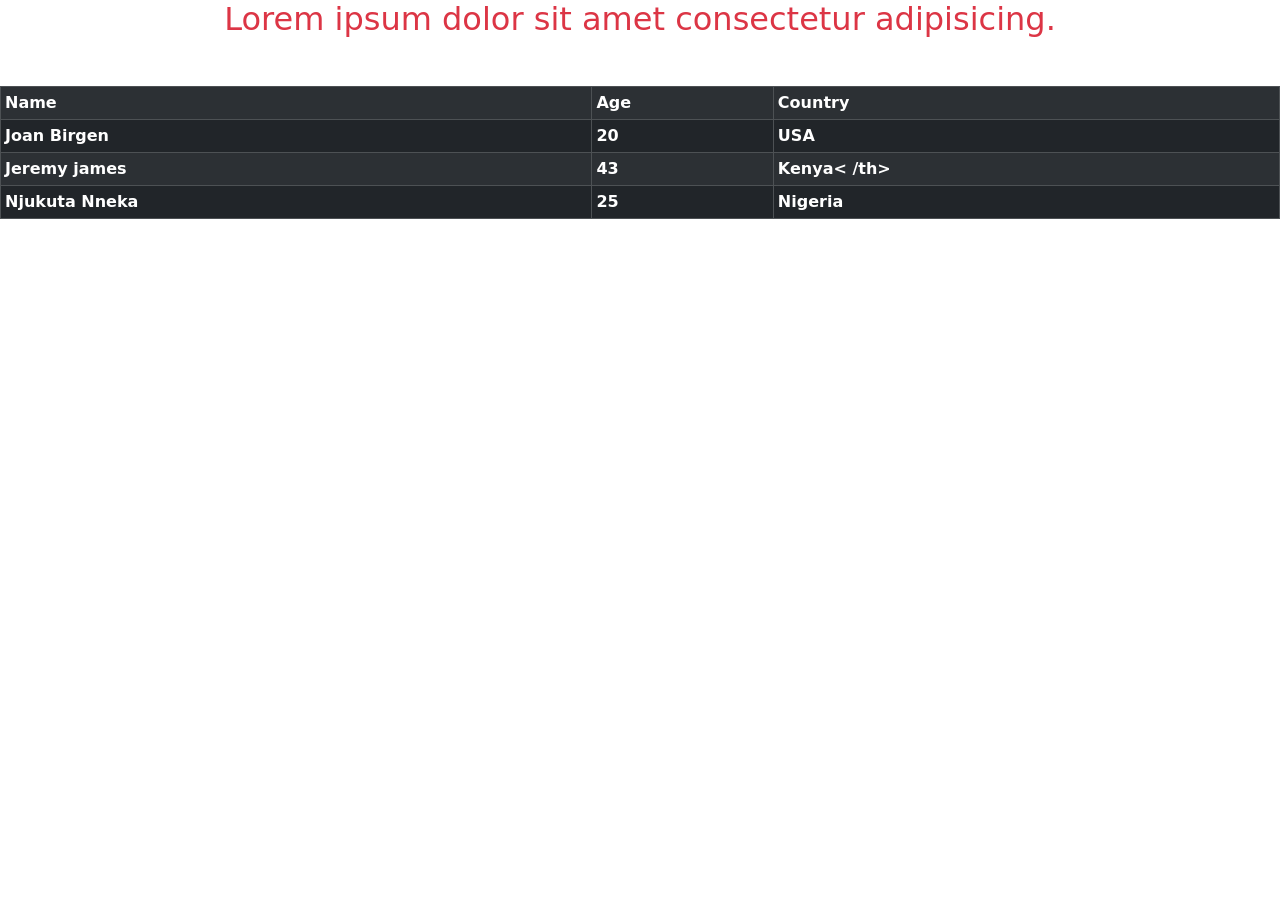
==== bs_intro.html @ 25b3d05f "Media Queries" ====
<!DOCTYPE html>
<html lang="en">
<head>
    <meta charset="UTF-8">
    <meta name="viewport" content="width=device-width, initial-scale=1.0">
    <title>Bootstrap Introduction</title>
    <!-- Latest compiled and minified CSS  we get in boostrap 5 CDN-->
    <link href="https://cdn.jsdelivr.net/npm/bootstrap@5.3.8/dist/css/bootstrap.min.css" rel="stylesheet">
    <!-- Latest compiled JavaScript -->
    <!-- <script src="https://cdn.jsdelivr.net/npm/bootstrap@5.3.8/dist/js/bootstrap.bundle.min.js"></script> -->
</head>
<body>
    <h2 class="text-danger text-center">Lorem ipsum dolor sit amet consectetur adipisicing.</h2>
    <p class="text-white bg-succes">Lorem ipsum dolor sit amet consectetur adipisicing elit. Quas.</p>
    <table class="table table-striped table-hover table-bordered table-sm table-dark">
        <tr>
            <th>Name</th>
            <th>Age</th>
            <th>Country</th>
        </tr>
        <tr>
            <th>Joan Birgen</th>
            <th>20</th>
            <th>USA</th>
        </tr>
        <tr>
            <th>Jeremy james</th>
            <th>43</th>
            <th>Kenya<  /th>
        </tr>
        <tr>
            <th>Njukuta Nneka</th>
            <th>25</th>
            <th>Nigeria</th>
        </tr>

    </table>
</body>
</html>
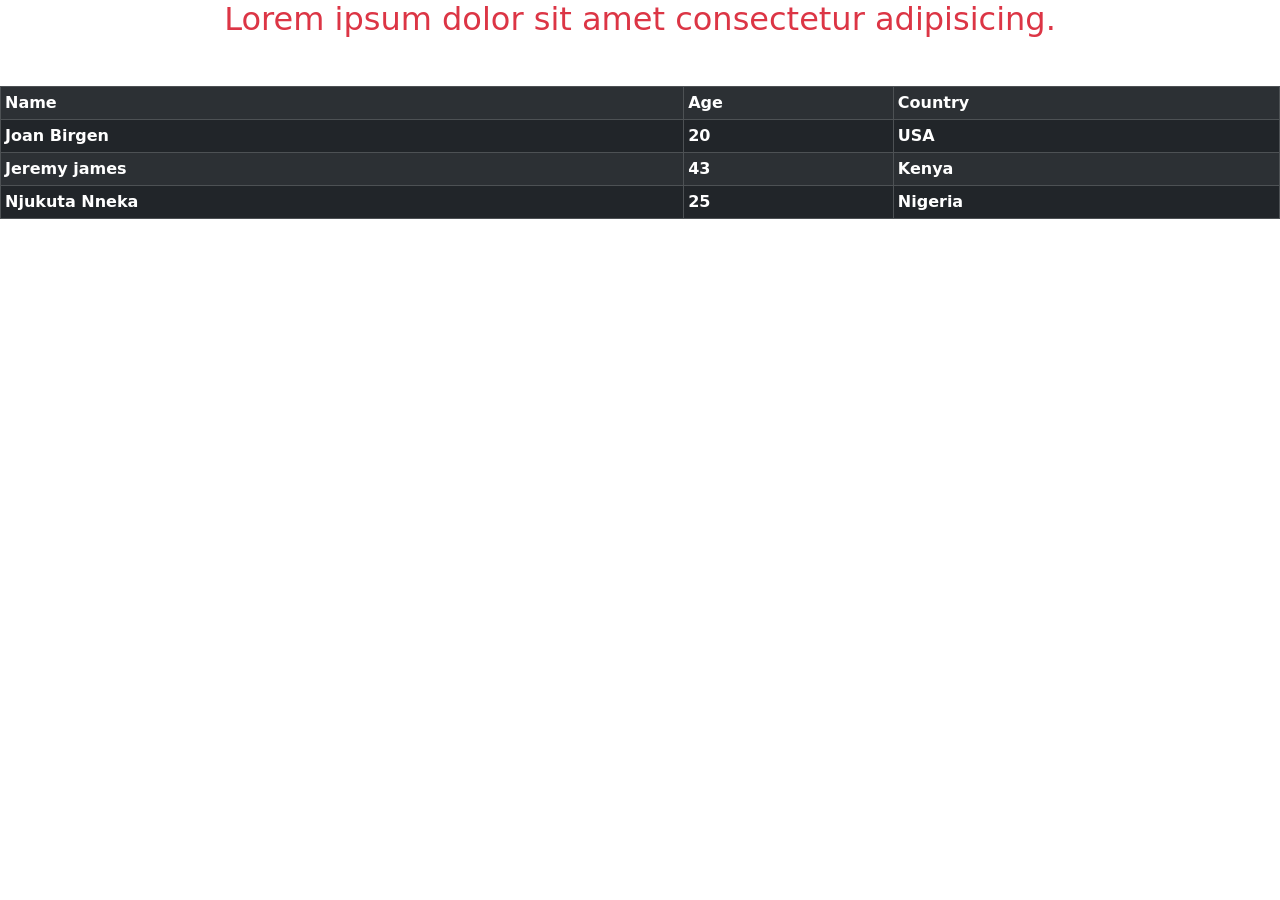
==== commit f6b26902: "Added Media Queries" ====
--- a/bs_intro.html
+++ b/bs_intro.html
@@ -1,5 +1,6 @@
 <!DOCTYPE html>
 <html lang="en">
+
 <head>
     <meta charset="UTF-8">
     <meta name="viewport" content="width=device-width, initial-scale=1.0">
@@ -8,7 +9,14 @@
     <link href="https://cdn.jsdelivr.net/npm/bootstrap@5.3.8/dist/css/bootstrap.min.css" rel="stylesheet">
     <!-- Latest compiled JavaScript -->
     <!-- <script src="https://cdn.jsdelivr.net/npm/bootstrap@5.3.8/dist/js/bootstrap.bundle.min.js"></script> -->
+
+    <style>
+        .table-fancy {
+            color: #e4cdcd !important;
+        }
+    </style>
 </head>
+
 <body>
     <h2 class="text-danger text-center">Lorem ipsum dolor sit amet consectetur adipisicing.</h2>
     <p class="text-white bg-succes">Lorem ipsum dolor sit amet consectetur adipisicing elit. Quas.</p>
@@ -19,14 +27,14 @@
             <th>Country</th>
         </tr>
         <tr>
-            <th>Joan Birgen</th>
+            <th class="text-fancy">Joan Birgen</th>
             <th>20</th>
             <th>USA</th>
         </tr>
         <tr>
             <th>Jeremy james</th>
             <th>43</th>
-            <th>Kenya<  /th>
+            <th>Kenya</th>
         </tr>
         <tr>
             <th>Njukuta Nneka</th>
@@ -36,4 +44,5 @@
 
     </table>
 </body>
+
 </html>
